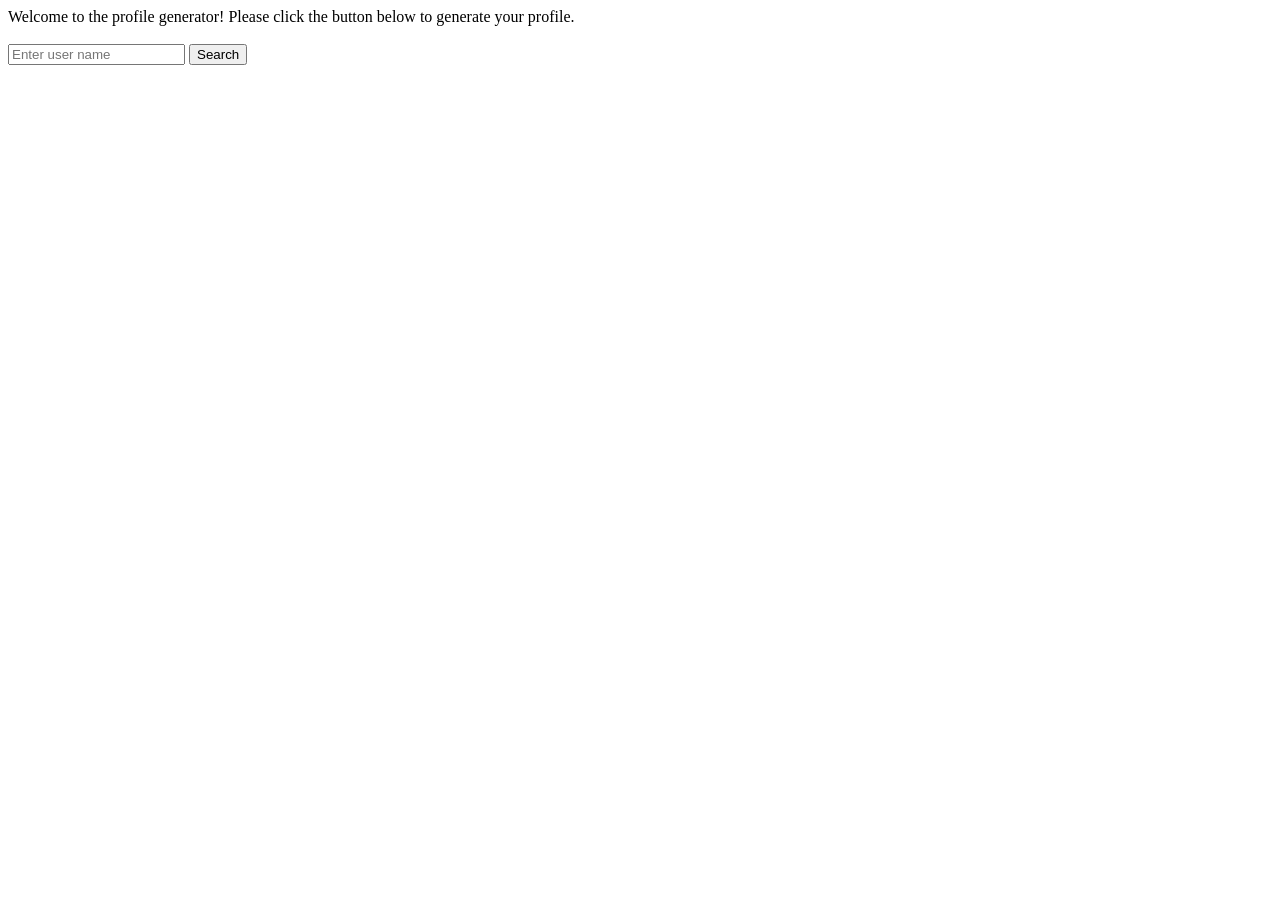
==== Github-profile-generator/index.html @ fdc5571e "initial html ready" ====
<!DOCTYPE html>
<html lang="en">
<head>
    <meta charset="UTF-8">
    <meta name="viewport" content="width=device-width, initial-scale=1.0">
    <title>Profile generator</title>
</head>
<body>
    Welcome to the profile generator! Please click the button below to generate your profile. <br> <br>
    <input type="text" placeholder="Enter user name">
    <button>Search</button>
</body>
</html>
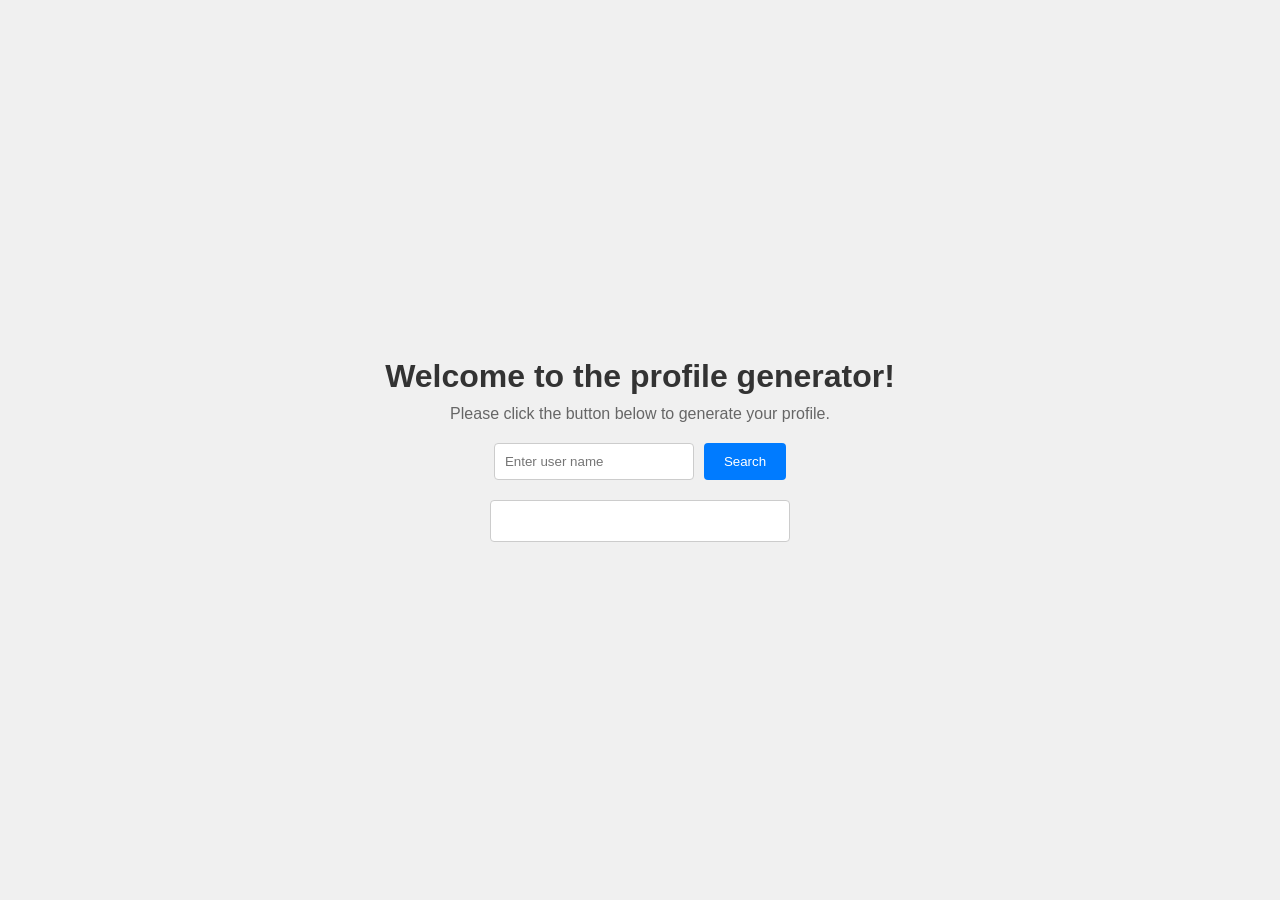
==== commit 724fdcdf: "styling is done" ====
--- a/Github-profile-generator/index.html
+++ b/Github-profile-generator/index.html
@@ -4,10 +4,16 @@
     <meta charset="UTF-8">
     <meta name="viewport" content="width=device-width, initial-scale=1.0">
     <title>Profile generator</title>
+    <link rel="stylesheet" href="style.css">
 </head>
 <body>
-    Welcome to the profile generator! Please click the button below to generate your profile. <br> <br>
-    <input type="text" placeholder="Enter user name">
-    <button>Search</button>
+    <h1>Welcome to the profile generator!</h1>
+    <p>Please click the button below to generate your profile.</p>
+    <div class="profile">
+    <input type="text" placeholder="Enter user name" id="input">
+    <button id="btn">Search</button>
+    </div>
+    <div class="result"></div>
+    <script src="script.js"></script>
 </body>
 </html>
--- a/Github-profile-generator/style.css
+++ b/Github-profile-generator/style.css
@@ -0,0 +1,72 @@
+*{
+    margin: 0;
+    padding: 0;
+    box-sizing: border-box;
+}
+body{
+    display: flex;
+    flex-direction: column;
+    align-items: center;
+    justify-content: center;
+    height: 100vh;
+    background-color: #f0f0f0;
+    font-family: Arial, sans-serif;
+}
+h1{
+    color: #333;
+    margin-bottom: 10px;
+}
+p{
+    color: #666;
+    margin-bottom: 20px;
+}
+.profile{
+    display: flex;
+    gap: 10px;
+    margin-bottom: 20px;
+}
+input{
+    padding: 10px;
+    width: 200px;
+    border: 1px solid #ccc;
+    border-radius: 4px;
+}
+button{
+    padding: 10px 20px;
+    background-color: #007bff;
+    color: white;
+    border: none;
+    border-radius: 4px;
+    cursor: pointer;
+}
+button:hover{
+    background-color: #0056b3;
+}
+.result{
+    width: 300px;
+    padding: 20px;
+    background-color: white;
+    border: 1px solid #ccc;
+    border-radius: 4px;
+    text-align: center;
+}
+.result img{
+    width: 100px;
+    height: 100px;
+    border-radius: 50%;
+    margin-bottom: 10px;
+}
+.result h2{
+    color: #333;
+    margin-bottom: 5px;
+}
+.result p{
+    color: #666;
+}
+.result a{
+    color: #007bff;
+    text-decoration: none;
+}
+.result a:hover{
+    text-decoration: underline;
+}
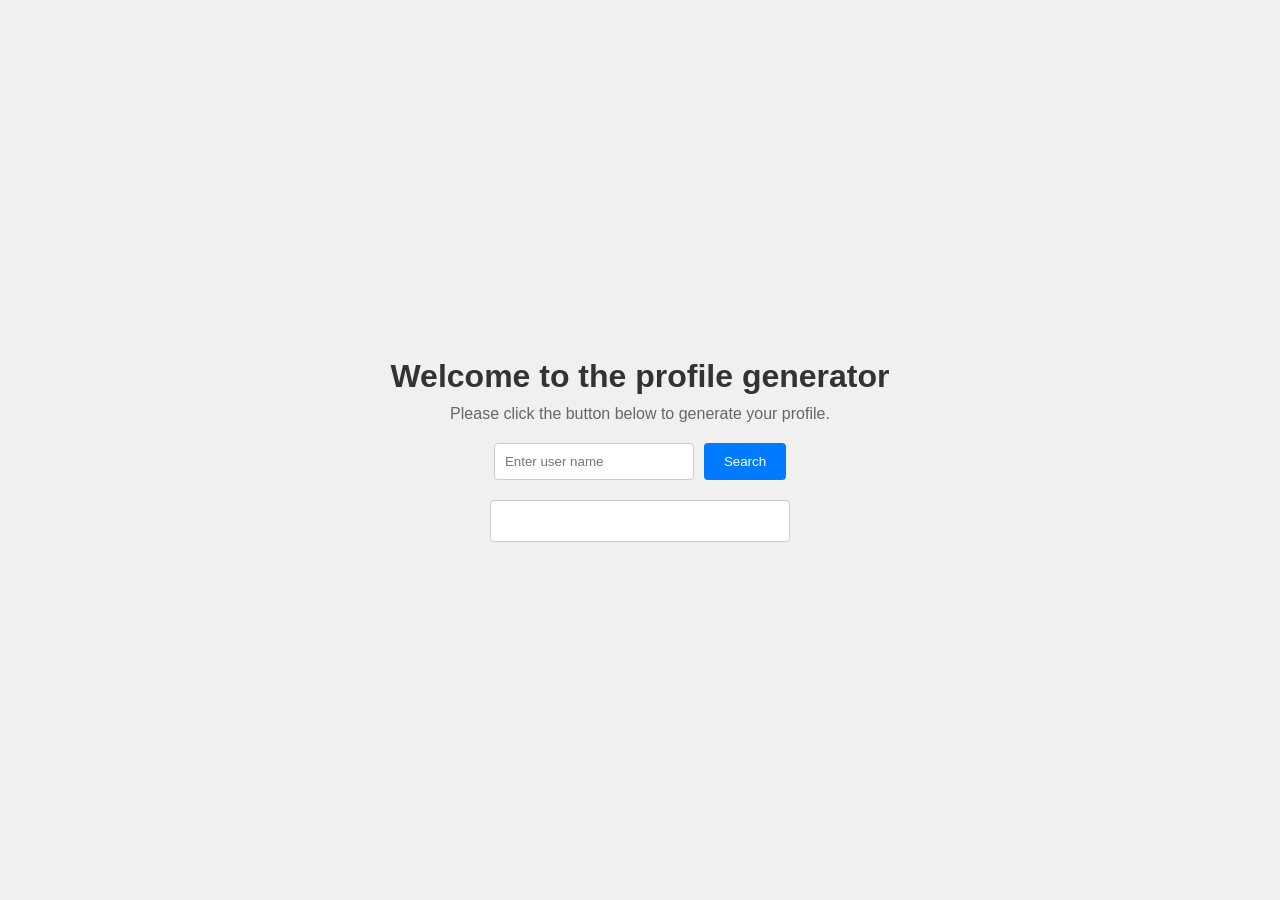
==== commit 2b8667dc: "keyfucntion is added" ====
--- a/Github-profile-generator/index.html
+++ b/Github-profile-generator/index.html
@@ -7,7 +7,7 @@
     <link rel="stylesheet" href="style.css">
 </head>
 <body>
-    <h1>Welcome to the profile generator!</h1>
+    <h1>Welcome to the profile generator</h1>
     <p>Please click the button below to generate your profile.</p>
     <div class="profile">
     <input type="text" placeholder="Enter user name" id="input">
